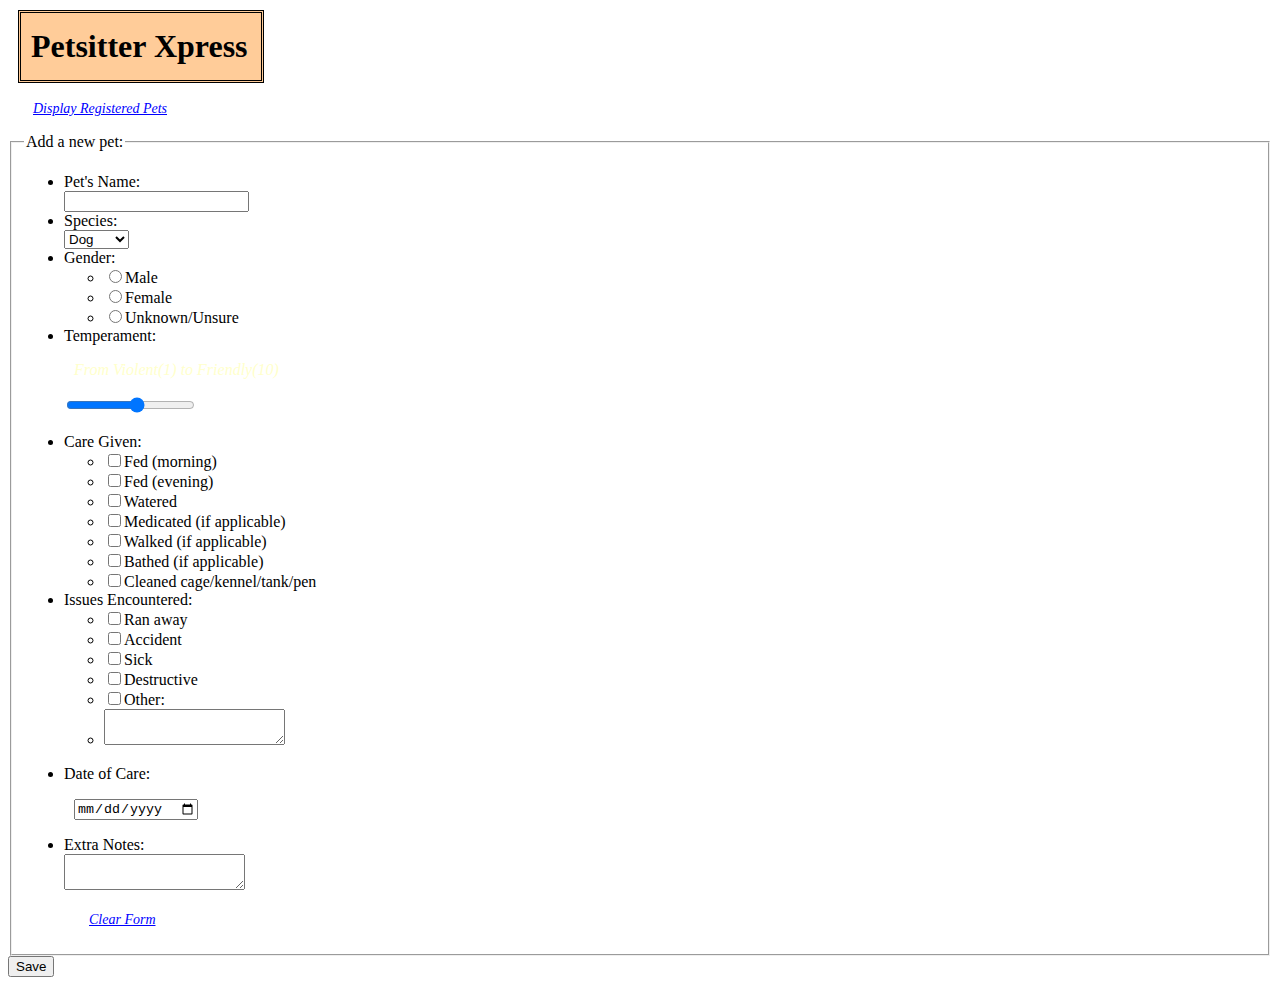
==== html/addpet.html @ 308d3736 "Re-organized layout. Added more list tags." ====
<!DOCTYPE html>
<!--
Name: Jessica Mehaffey
Term: VFW 1211
For: Project 2
Date: 11/1/2012
-->
<html>
	<head>
		<!--Meta section-->
		<meta charset="utf-8" />
		<meta name="keywords" content=html5, Pets, Mobile Development, Full Sail University />
		<meta name="description" content="App dedicated to keeping track of your pets, their care, and their behavior." />
		<meta name="robots" content="noindex, nofollow" />
		<meta name="viewport" content="user-scalable=no, width=device-width" />
			<!--Link to CSS stylesheet-->
			<link rel="stylesheet" href="../css/styles.css" />
			<!--What browser top bar reads:-->
			<title>Add a Pet - Petsitter Xpress</title>
	</head>
	<body>
		<h1>Petsitter Xpress</h1>
		<p><a href="#">Display Registered Pets</a></p>
		<form>
		<fieldset>
			<legend>Add a new pet:</legend>
				<ul>
					<li>Pet's Name:</li>
					<label for="petName"><input type=text id="petName"></label>
					<!--Species Drop Box-->
					<li>Species:</li>
						<select id="specieslist">
							<option value="1">Dog</option>
							<option value="2">Cat</option>
							<option value="3">Fish</option>
							<option value="4">Bird</option>
							<option value="5">Horse</option>
							<option value="6">Reptile</option>
							<option value="7">Rodent</option>
							<option value="8">Other</option>
						</select>
					<!--Gender Selection-->
					<li>Gender:</li>
						<ul>
							<li><label for="genderMale"><input type=radio name="gender" id="genderMale">Male</label></li>
							<li><label for="genderFemale"><input type=radio name="gender" id="genderFemale">Female</label></li>
							<li><label for="genderUnknown"><input type=radio name="gender" id="genderUnknown">Unknown/Unsure</label></li>
						</ul>
					<!--Temperment Slider-->
					<li>Temperament:</li>
						<p>From Violent(1) to Friendly(10)</p>
						<input type="range" min="1" max="10" step="1" id="temperment"></p>
					<!--Care Given Options-->
					<li>Care Given:</li>
						<ul>
							<li><label for="fedMorning"><input type=checkbox id="fedMorning">Fed (morning)</label></li>
							<li><label for="fedEvening"><input type=checkbox id="fedEvening">Fed (evening)</label></li>
							<li><label for="watered"><input type=checkbox id="watered">Watered</label></li>
							<li><label for="medicated"><input type=checkbox id="medicated">Medicated (if applicable)</label></li>
							<li><label for="walked"><input type=checkbox id="walked">Walked (if applicable)</label></li>
							<li><label for="bathed"><input type=checkbox id="bathed">Bathed (if applicable)</label></li>
							<li><label for="cleanedCage"><input type=checkbox id="cleanedCage">Cleaned cage/kennel/tank/pen</label></li>
						</ul>
					<!--Issues Options-->
					<li>Issues Encountered:</li>
						<ul>
							<li><label for="ranAway"><input type=checkbox id="ranAway">Ran away</label></li>
							<li><label for="accident"><input type=checkbox id="accident">Accident</label></li>
							<li><label for="sick"><input type=checkbox id="sick">Sick</label></li>
							<li><label for="destructive"><input type=checkbox id="destructive">Destructive</label></li>
							<li><label for="other"><input type=checkbox id="other">Other:</label></li>
							<li><textarea></textarea></p>
						</ul>
					<!--Date Of Care Input-->
					<li>Date of Care:</li>
						<p><input type=date id="date"></p>
					<!--Extra Notes-->
					<li>Extra Notes:</li>
							<textarea></textarea>
					<!--Clear Form Link-->
					<p><a href="#">Clear Form</a></p>
				</ul>
		</fieldset>
		</form>
		<!--Save Button-->
		<input type=submit name=submit value="Save">
	</body>
</html>
---- css/styles.css ----
/*
 Must contain 12 css properties
 Must style 8 HTML tags
 Use #cc9966 as background color
 Use #ffcc99 as inside color
 
 
 By: Jessica Mehaffey
 Term: VFW 1211
 For: Project 2
 Date: 11/1/2012
*/

/* index.html */
/* H1 style */
h1 {
	margin: 10px;
	padding: 15px 10px;
	border: 3px double black;
	background: #ffcc99;
	width: 220px;
	font-family: 'Times New Roman', Times, serif;
}

/* Paragraph 1 style */
p {
	color: #ffffcc;
	font-style: italic;
	font-family: 'Times New Roman', Times, serif;
	text-align: left;
	text-indent: 10px;
}

/* H2 style */
h2 {
	margin: 30px 10px;
	font-family: 'Times New Roman', Times, serif;
}

/* "Add pet" link style */
a {
	margin: 5px;
	padding: 10px;
	font-style: bold;
	font-family: 'Times New Roman', Times, serif;
	font-size: 14px;
	color: blue;
}
	/* Hover color of "Add Pet" */
	a:hover{color:yellow;}


/* addpet.html*/
/* H1 style*/
h1 {
	margin: 10px;
	padding: 15px 10px;
	border: 3px double black;
	background: #ffcc99;
}

/* List style*/
li {
	
}
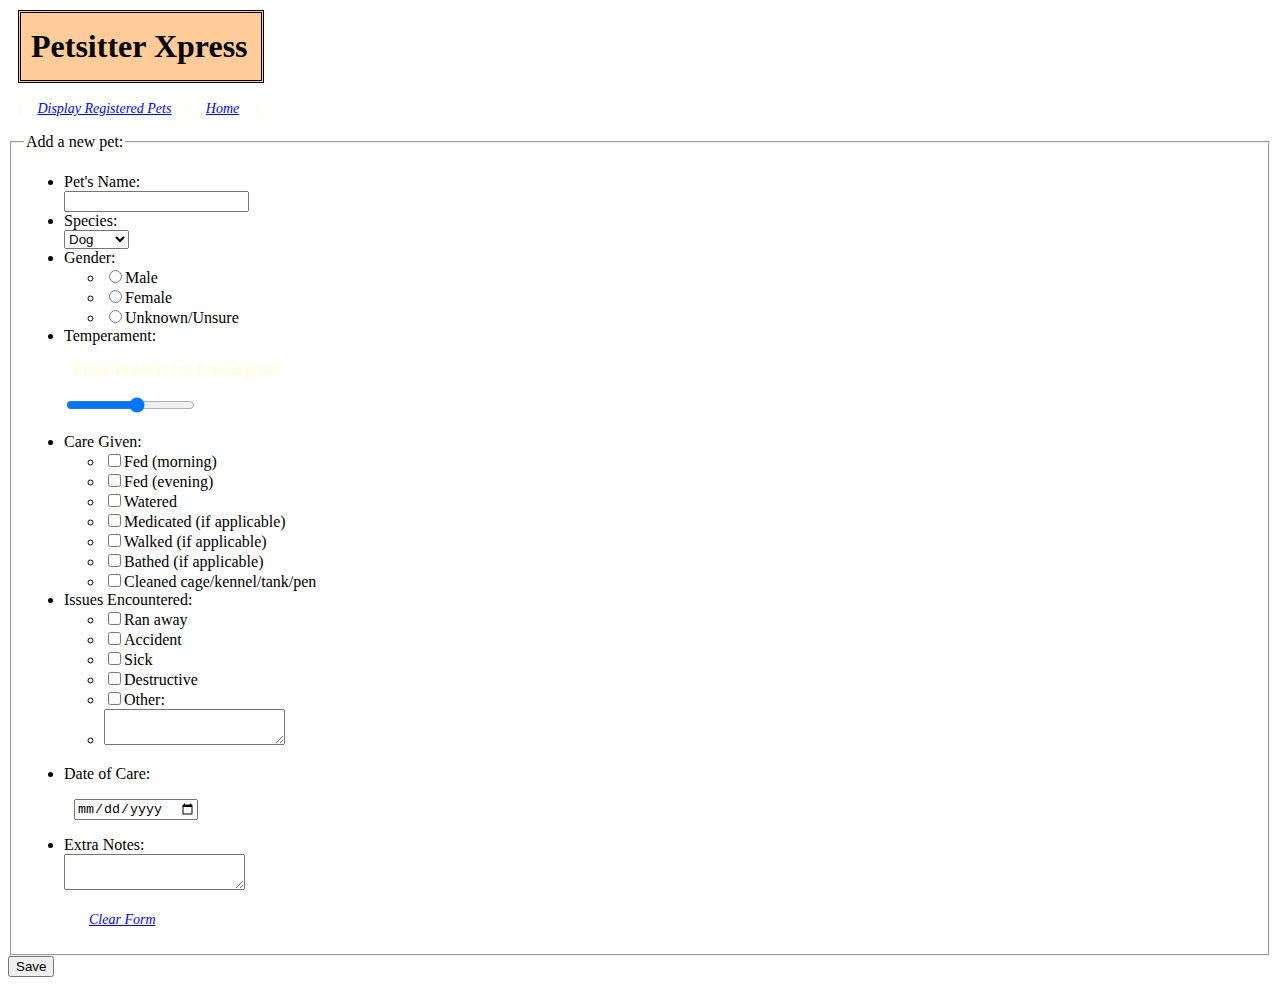
==== commit fff09d62: "Added home link. Added id's for drop box." ====
--- a/html/addpet.html
+++ b/html/addpet.html
@@ -20,7 +20,7 @@
 	</head>
 	<body>
 		<h1>Petsitter Xpress</h1>
-		<p><a href="#">Display Registered Pets</a></p>
+		<p>|<a href="#">Display Registered Pets</a>|<a href="../index.html">Home</a>|</p>
 		<form>
 		<fieldset>
 			<legend>Add a new pet:</legend>
@@ -30,14 +30,14 @@
 					<!--Species Drop Box-->
 					<li>Species:</li>
 						<select id="specieslist">
-							<option value="1">Dog</option>
-							<option value="2">Cat</option>
-							<option value="3">Fish</option>
-							<option value="4">Bird</option>
-							<option value="5">Horse</option>
-							<option value="6">Reptile</option>
-							<option value="7">Rodent</option>
-							<option value="8">Other</option>
+							<option value="1"><label id="dog">Dog</label></option>
+							<option value="2"><label id="cat">Cat</labe></option>
+							<option value="3"><label id="fish">Fish</fish></option>
+							<option value="4"><label id="bird">Bird</label></option>
+							<option value="5"><label id="horse">Horse</label></option>
+							<option value="6"><label id="reptile">Reptile</label></option>
+							<option value="7"><label id="rodent">Rodent</label></option>
+							<option value="8"><label id="other">Other</label></option>
 						</select>
 					<!--Gender Selection-->
 					<li>Gender:</li>
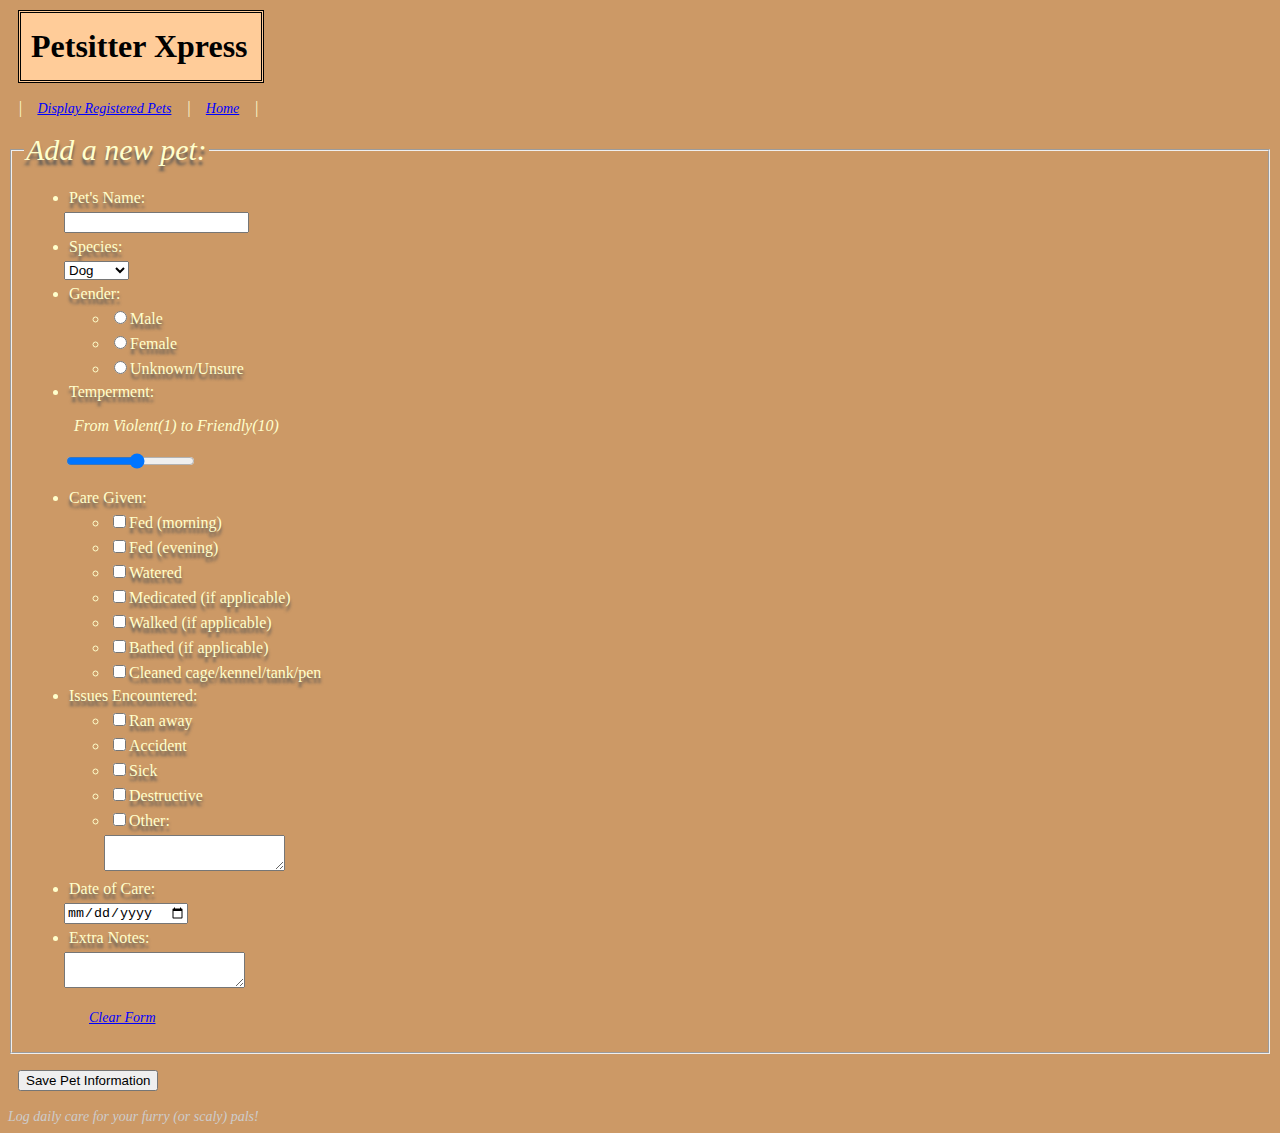
==== commit 429b94b5: "Spellchecked. Added span." ====
--- a/html/addpet.html
+++ b/html/addpet.html
@@ -47,7 +47,7 @@
 							<li><label for="genderUnknown"><input type=radio name="gender" id="genderUnknown">Unknown/Unsure</label></li>
 						</ul>
 					<!--Temperment Slider-->
-					<li>Temperament:</li>
+					<li>Temperment:</li>
 						<p>From Violent(1) to Friendly(10)</p>
 						<input type="range" min="1" max="10" step="1" id="temperment"></p>
 					<!--Care Given Options-->
@@ -69,11 +69,11 @@
 							<li><label for="sick"><input type=checkbox id="sick">Sick</label></li>
 							<li><label for="destructive"><input type=checkbox id="destructive">Destructive</label></li>
 							<li><label for="other"><input type=checkbox id="other">Other:</label></li>
-							<li><textarea></textarea></p>
+							<textarea></textarea>
 						</ul>
 					<!--Date Of Care Input-->
 					<li>Date of Care:</li>
-						<p><input type=date id="date"></p>
+						<input type=date id="date">
 					<!--Extra Notes-->
 					<li>Extra Notes:</li>
 							<textarea></textarea>
@@ -83,6 +83,7 @@
 		</fieldset>
 		</form>
 		<!--Save Button-->
-		<input type=submit name=submit value="Save">
+		<p><input type=submit name=submit value="Save Pet Information"></p>
+		<span>Log daily care for your furry (or scaly) pals!</span>
 	</body>
 </html>--- a/css/styles.css
+++ b/css/styles.css
@@ -3,7 +3,8 @@
  Must style 8 HTML tags
  Use #cc9966 as background color
  Use #ffcc99 as inside color
- 
+ NEED 1 MORE HTML STYLE
+ NEED 3 MORE CSS PROPERTIES
  
  By: Jessica Mehaffey
  Term: VFW 1211
@@ -11,7 +12,12 @@
  Date: 11/1/2012
 */
 
-/* index.html */
+/* Body style */
+body {
+	background-color: #cc9966;
+	font-family: 'Times New Roman', Times, serif;
+}
+
 /* H1 style */
 h1 {
 	margin: 10px;
@@ -19,14 +25,12 @@
 	border: 3px double black;
 	background: #ffcc99;
 	width: 220px;
-	font-family: 'Times New Roman', Times, serif;
 }
 
 /* Paragraph 1 style */
 p {
 	color: #ffffcc;
 	font-style: italic;
-	font-family: 'Times New Roman', Times, serif;
 	text-align: left;
 	text-indent: 10px;
 }
@@ -34,7 +38,8 @@
 /* H2 style */
 h2 {
 	margin: 30px 10px;
-	font-family: 'Times New Roman', Times, serif;
+	color: #000000;
+	font-style: italic;
 }
 
 /* "Add pet" link style */
@@ -42,24 +47,30 @@
 	margin: 5px;
 	padding: 10px;
 	font-style: bold;
-	font-family: 'Times New Roman', Times, serif;
 	font-size: 14px;
 	color: blue;
 }
 	/* Hover color of "Add Pet" */
 	a:hover{color:yellow;}
 
-
-/* addpet.html*/
-/* H1 style*/
-h1 {
-	margin: 10px;
-	padding: 15px 10px;
-	border: 3px double black;
-	background: #ffcc99;
+/* All bulleted text */
+li {
+	margin: 5px;
+	color: #ffffcc;
+	text-shadow: 0px 5px 3px #555;
+}
+/* Legend style */
+legend {
+	color: #ffffcc;
+	font-size: 30px;
+	font-style: italic;
+	text-shadow: 0px 5px 3px #555;
 }
 
-/* List style*/
-li {
-	
-}
+/* Span style */
+span {
+	text-align: left;
+	font-size: 14px;
+	font-style: italic;
+	color: #CCCCCC;
+}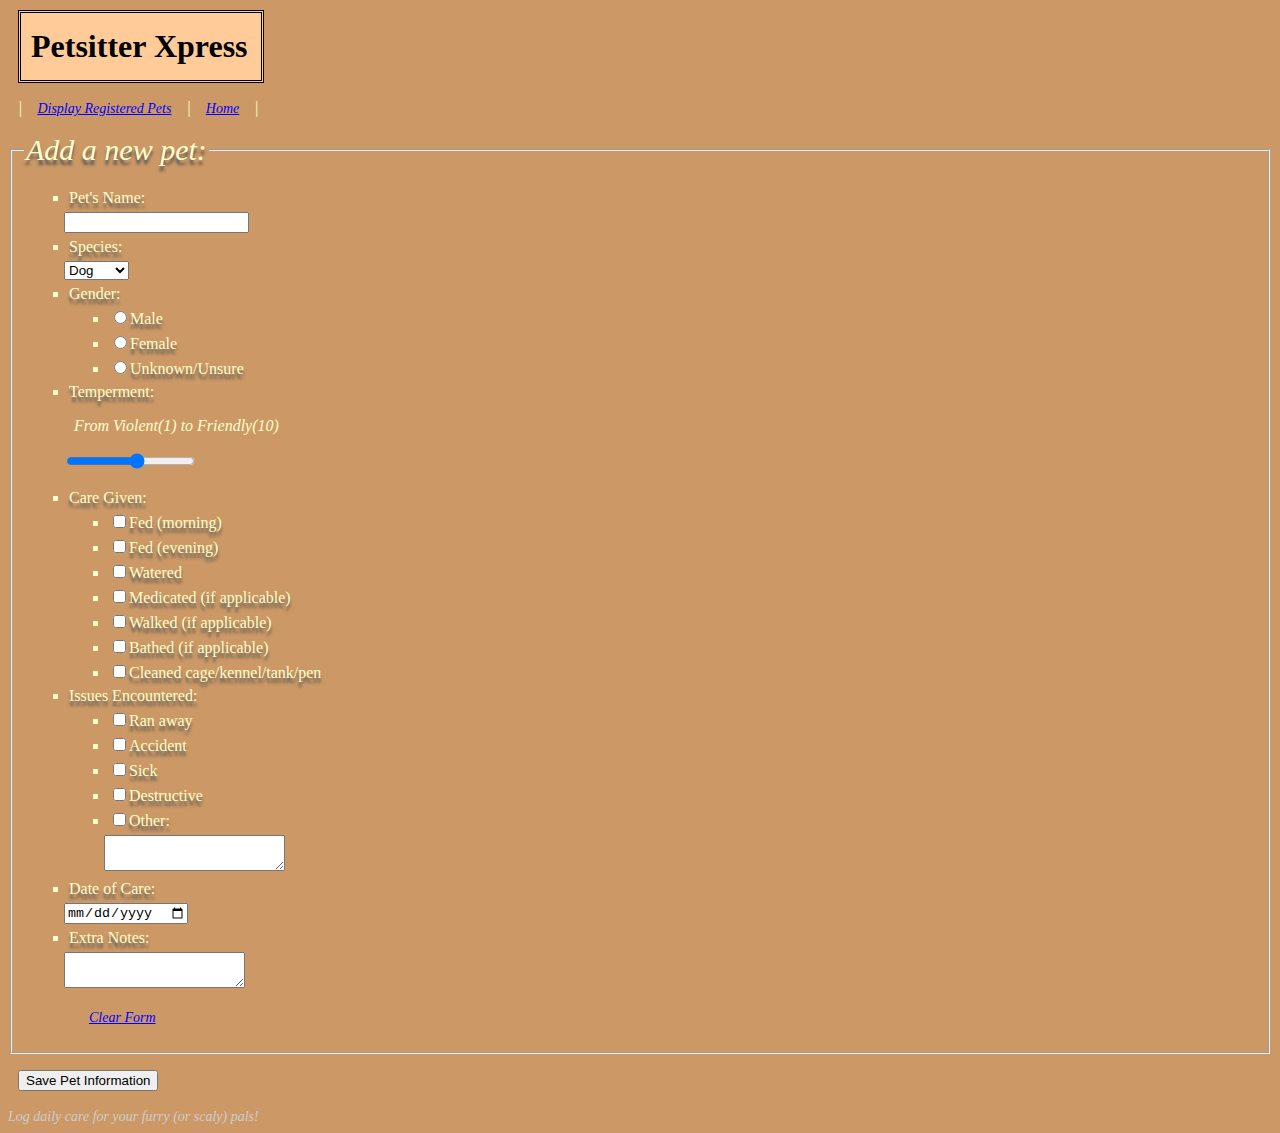
==== commit 40fbb582: "Adjusted keywords." ====
--- a/html/addpet.html
+++ b/html/addpet.html
@@ -9,7 +9,7 @@
 	<head>
 		<!--Meta section-->
 		<meta charset="utf-8" />
-		<meta name="keywords" content=html5, Pets, Mobile Development, Full Sail University />
+		<meta name="keywords" content=html5, Pets, Petsitting, Care, Mobile Development, Full Sail University />
 		<meta name="description" content="App dedicated to keeping track of your pets, their care, and their behavior." />
 		<meta name="robots" content="noindex, nofollow" />
 		<meta name="viewport" content="user-scalable=no, width=device-width" />
--- a/css/styles.css
+++ b/css/styles.css
@@ -1,21 +1,20 @@
 /*
- Must contain 12 css properties
- Must style 8 HTML tags
- Use #cc9966 as background color
- Use #ffcc99 as inside color
- NEED 1 MORE HTML STYLE
- NEED 3 MORE CSS PROPERTIES
- 
  By: Jessica Mehaffey
  Term: VFW 1211
  For: Project 2
  Date: 11/1/2012
+ 
+ 
+ Inside color #ffcc99
+ Background color #cc9966
 */
 
 /* Body style */
 body {
 	background-color: #cc9966;
 	font-family: 'Times New Roman', Times, serif;
+	opacity: inherit;
+	appearance: inherit;
 }
 
 /* H1 style */
@@ -58,6 +57,7 @@
 	margin: 5px;
 	color: #ffffcc;
 	text-shadow: 0px 5px 3px #555;
+	list-style-type: square;
 }
 /* Legend style */
 legend {
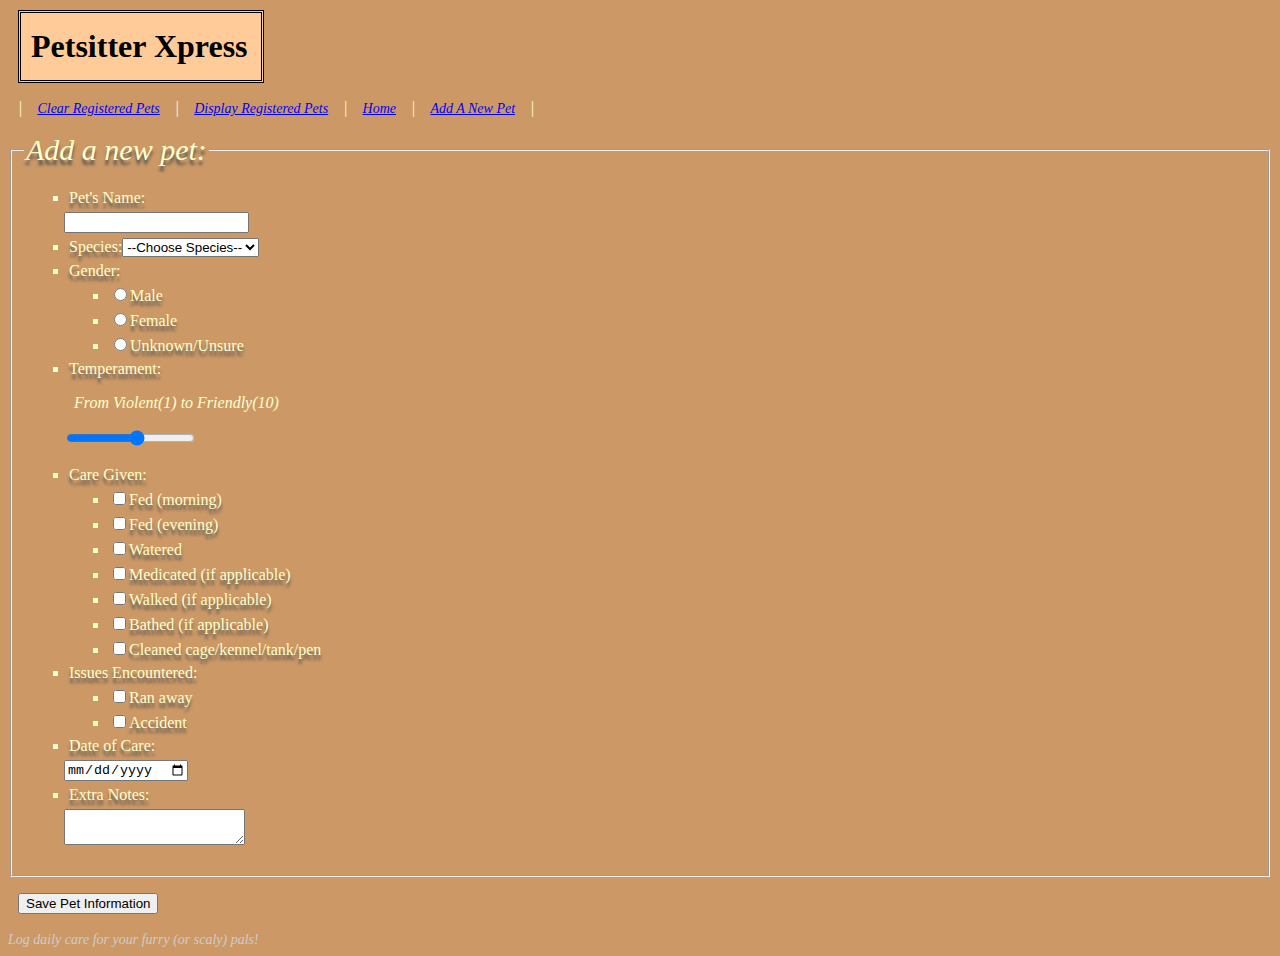
==== commit da88a486: "Changed id tags to fit Javascript" ====
--- a/html/addpet.html
+++ b/html/addpet.html
@@ -20,38 +20,28 @@
 	</head>
 	<body>
 		<h1>Petsitter Xpress</h1>
-		<p>|<a href="#">Display Registered Pets</a>|<a href="../index.html">Home</a>|</p>
-		<form>
+		<p>|<a href="#" id=clearRegistered">Clear Registered Pets</a>|<a href="#" id="displayPets">Display Registered Pets</a>|<a href="../index.html">Home</a>|<a href="addpet.html" id="addNewPet">Add A New Pet</a>|</p>
+		<form id= "contactForm">
 		<fieldset>
 			<legend>Add a new pet:</legend>
 				<ul>
-					<li>Pet's Name:</li>
+					<li id="name">Pet's Name:</li>
 					<label for="petName"><input type=text id="petName"></label>
 					<!--Species Drop Box-->
-					<li>Species:</li>
-						<select id="specieslist">
-							<option value="1"><label id="dog">Dog</label></option>
-							<option value="2"><label id="cat">Cat</labe></option>
-							<option value="3"><label id="fish">Fish</fish></option>
-							<option value="4"><label id="bird">Bird</label></option>
-							<option value="5"><label id="horse">Horse</label></option>
-							<option value="6"><label id="reptile">Reptile</label></option>
-							<option value="7"><label id="rodent">Rodent</label></option>
-							<option value="8"><label id="other">Other</label></option>
-						</select>
+					<li id="select"><label for="species">Species:</label></li>
 					<!--Gender Selection-->
-					<li>Gender:</li>
+					<li id="gender">Gender:</li>
 						<ul>
 							<li><label for="genderMale"><input type=radio name="gender" id="genderMale">Male</label></li>
 							<li><label for="genderFemale"><input type=radio name="gender" id="genderFemale">Female</label></li>
 							<li><label for="genderUnknown"><input type=radio name="gender" id="genderUnknown">Unknown/Unsure</label></li>
 						</ul>
 					<!--Temperment Slider-->
-					<li>Temperment:</li>
+					<li id="temperament">Temperament:</li>
 						<p>From Violent(1) to Friendly(10)</p>
-						<input type="range" min="1" max="10" step="1" id="temperment"></p>
+						<input type="range" min="1" max="10" step="1" id="temperamentSlider"></p>
 					<!--Care Given Options-->
-					<li>Care Given:</li>
+					<li id="care">Care Given:</li>
 						<ul>
 							<li><label for="fedMorning"><input type=checkbox id="fedMorning">Fed (morning)</label></li>
 							<li><label for="fedEvening"><input type=checkbox id="fedEvening">Fed (evening)</label></li>
@@ -62,28 +52,24 @@
 							<li><label for="cleanedCage"><input type=checkbox id="cleanedCage">Cleaned cage/kennel/tank/pen</label></li>
 						</ul>
 					<!--Issues Options-->
-					<li>Issues Encountered:</li>
+					<li id="issues">Issues Encountered:</li>
 						<ul>
 							<li><label for="ranAway"><input type=checkbox id="ranAway">Ran away</label></li>
 							<li><label for="accident"><input type=checkbox id="accident">Accident</label></li>
-							<li><label for="sick"><input type=checkbox id="sick">Sick</label></li>
-							<li><label for="destructive"><input type=checkbox id="destructive">Destructive</label></li>
-							<li><label for="other"><input type=checkbox id="other">Other:</label></li>
-							<textarea></textarea>
 						</ul>
 					<!--Date Of Care Input-->
-					<li>Date of Care:</li>
-						<input type=date id="date">
+					<li id="dateCare">Date of Care:</li>
+						<label for="date"><input type=date id="date"></label>
 					<!--Extra Notes-->
-					<li>Extra Notes:</li>
-							<textarea></textarea>
-					<!--Clear Form Link-->
-					<p><a href="#">Clear Form</a></p>
+					<li id="notes">Extra Notes:</li>
+							<textarea id="extraNotes"></textarea>
 				</ul>
 		</fieldset>
 		</form>
 		<!--Save Button-->
-		<p><input type=submit name=submit value="Save Pet Information"></p>
+		<p><input type=submit name=submit id= "submit" value="Save Pet Information"></p>
 		<span>Log daily care for your furry (or scaly) pals!</span>
+	<!--Javascript Link-->	
+	<script src= "../javascript/main.js" type="text/javascript"></script>
 	</body>
 </html>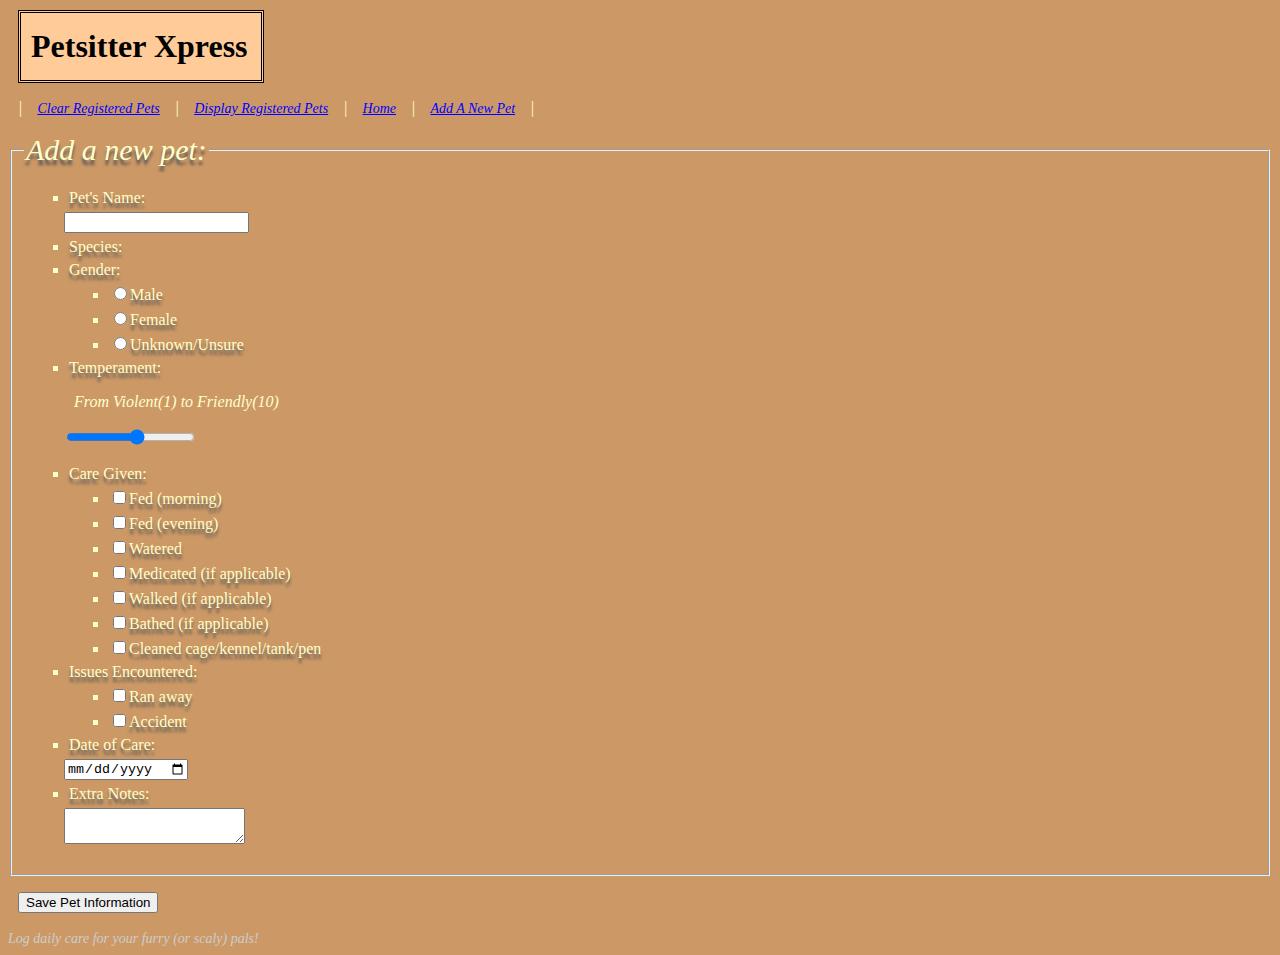
==== commit 5cf0331f: "Adjusted commented information: Dates/project numbers." ====
--- a/html/addpet.html
+++ b/html/addpet.html
@@ -2,8 +2,8 @@
 <!--
 Name: Jessica Mehaffey
 Term: VFW 1211
-For: Project 2
-Date: 11/1/2012
+For: Project 4
+Date: 11/15/2012
 -->
 <html>
 	<head>
@@ -20,7 +20,7 @@
 	</head>
 	<body>
 		<h1>Petsitter Xpress</h1>
-		<p>|<a href="#" id=clearRegistered">Clear Registered Pets</a>|<a href="#" id="displayPets">Display Registered Pets</a>|<a href="../index.html">Home</a>|<a href="addpet.html" id="addNewPet">Add A New Pet</a>|</p>
+		<p>|<a href="#" id="clearRegistered">Clear Registered Pets</a>|<a href="#" id="displayPets">Display Registered Pets</a>|<a href="../index.html">Home</a>|<a href="addpet.html" id="addNewPet">Add A New Pet</a>|</p>
 		<form id= "contactForm">
 		<fieldset>
 			<legend>Add a new pet:</legend>
--- a/css/styles.css
+++ b/css/styles.css
@@ -1,8 +1,8 @@
 /*
  By: Jessica Mehaffey
  Term: VFW 1211
- For: Project 2
- Date: 11/1/2012
+ For: Project 4
+ Date: 11/15/2012
  
  
  Inside color #ffcc99
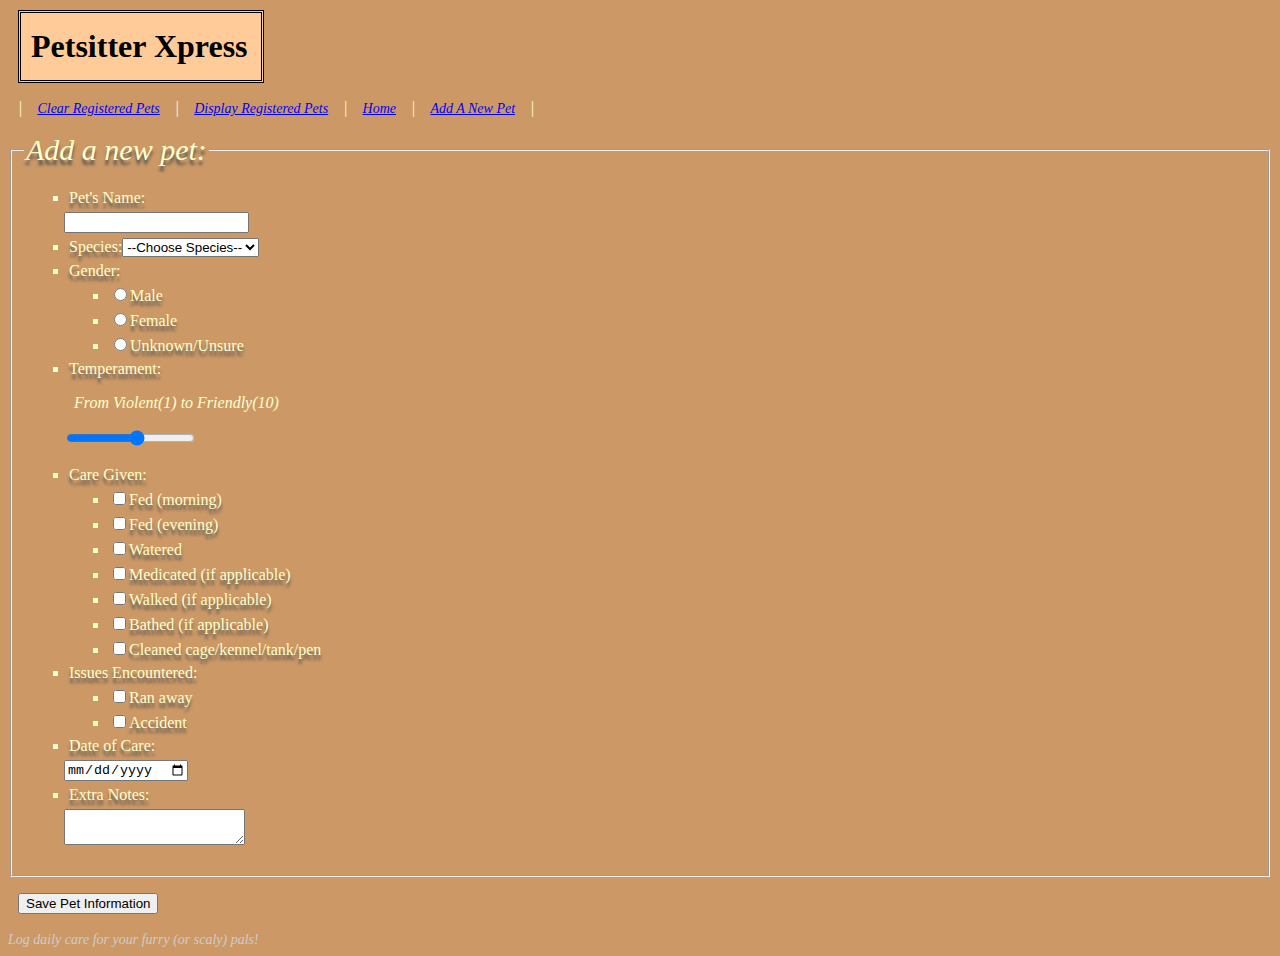
==== commit 59c85272: "Added link to JSON" ====
--- a/html/addpet.html
+++ b/html/addpet.html
@@ -70,6 +70,7 @@
 		<p><input type=submit name=submit id= "submit" value="Save Pet Information"></p>
 		<span>Log daily care for your furry (or scaly) pals!</span>
 	<!--Javascript Link-->	
+	<script src= "/javascript/json.js" type="text/javascript"></script>
 	<script src= "../javascript/main.js" type="text/javascript"></script>
 	</body>
 </html>